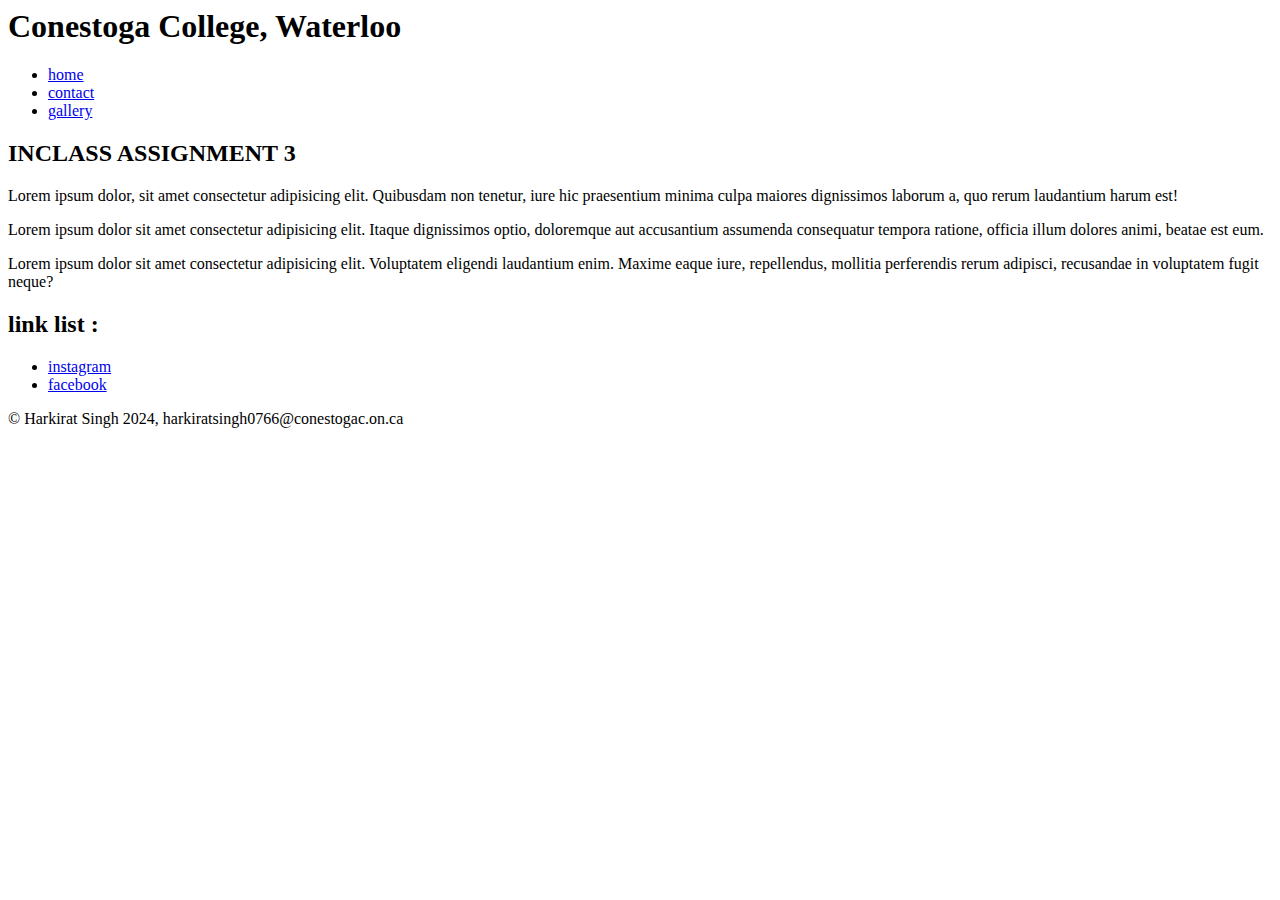
==== index.html @ efe046ef "Add files via upload" ====
<html>
  <head>
    <meta charset="utf-8">
    <title>inclass3</title>
    <link rel="stylesheet" href="css/normalize.css">
    <link rel="stylesheet" href="css/style.css">
    

  </head>
  <body>
    <div class="Structural">
      <header>
        <h1>Conestoga College, Waterloo</h1>
      </header>
    </div>

    <nav>
        <ul>
            <li><a href="index.html">home</a></li>
            <li> <a href="contact.html">contact</a></li>
            <li> <a href="gallery.html">gallery</a></li>
        </ul>
    </nav>
     <section>
    <main>
      <h2>INCLASS ASSIGNMENT 3</h2>
    
     <p id="p1">Lorem ipsum dolor, sit amet consectetur adipisicing elit. Quibusdam non tenetur, iure hic praesentium minima culpa maiores dignissimos laborum a, quo rerum laudantium harum est!</p>
     <p id="p2">Lorem ipsum dolor sit amet consectetur adipisicing elit. Itaque dignissimos optio, doloremque aut accusantium assumenda consequatur tempora ratione, officia illum dolores animi, beatae est eum.</p>
     <p id="p3">Lorem ipsum dolor sit amet consectetur adipisicing elit. Voluptatem eligendi laudantium enim. Maxime eaque iure, repellendus, mollitia perferendis rerum adipisci, recusandae in voluptatem fugit neque?</p>

    </main>

<aside>
    <h2>link list : </h2>
    
    <ul>
      <li><a href="www.instagram.com">instagram</a></li>
    <li><a href="www.facebook.com">facebook</a></li>
    </ul>
 </aside>
</section>

<footer>
    <p>&copy; Harkirat Singh 2024, harkiratsingh0766@conestogac.on.ca </p>
</footer>

  </body>
</html>
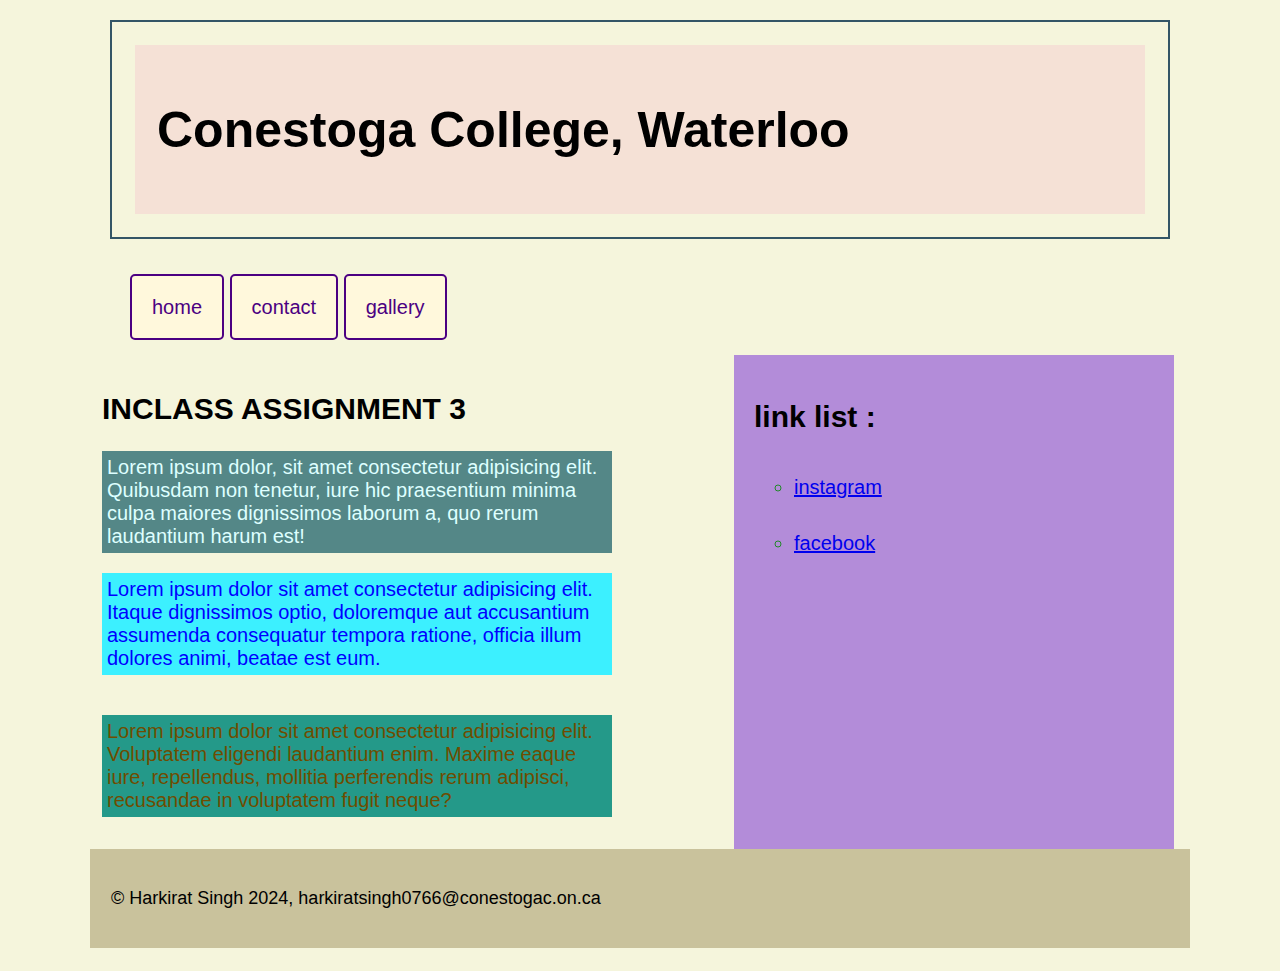
==== commit 6b7023bd: "index.html" ====
--- a/index.html
+++ b/index.html
@@ -2,8 +2,8 @@
   <head>
     <meta charset="utf-8">
     <title>inclass3</title>
-    <link rel="stylesheet" href="css/normalize.css">
-    <link rel="stylesheet" href="css/style.css">
+    <link rel="stylesheet" href="normalize.css">
+    <link rel="stylesheet" href="style.css">
     
 
   </head>
@@ -46,4 +46,4 @@
 </footer>
 
   </body>
-</html>+</html>
--- a/style.css
+++ b/style.css
@@ -0,0 +1,262 @@
+/*
+*Name : Harkirat Singh
+*Student Number : 8980766
+*/
+
+body
+{
+    font: 24px;
+    background-color:beige;
+    height: 100px;
+    width: 1100px;
+    margin: auto
+}
+
+
+
+.structural{
+    padding: 23px;
+    border: 2px solid #356;
+    margin: 12px;      
+}
+
+li{
+    line-height: 2.8;
+    color: rgba(0, 135, 0, 0.8);
+    list-style: circle;
+    
+  }
+
+header{
+background-color: hsl(22, 60%, 90%);
+padding: 22px;
+}
+
+main{
+    background-color: hsl(100px, 40px, 90px);
+    float: left;
+width: 600px;
+padding: 12px;
+}
+
+aside{
+    background-color: hsl(270, 50%,70%);
+    float: inline-end;
+    width: 400px;
+    padding: 20px;
+    scroll-padding: 20px;
+    
+
+}
+
+footer
+{
+    background-color: hsl(50, 30%, 70%);
+    clear: both;
+    padding: 16px;
+
+}
+
+a:hover {
+    color: #600;
+}
+footer p {
+
+    font-size: 18px;
+    padding: 5px;
+
+}
+div p{
+
+font-size: 14px;
+}
+
+#p1
+{
+    color: rgb(222, 530, 830);
+    background-color: rgb(84, 135, 135);
+    width: 500px;
+    padding: 5px;
+
+}
+
+#p2{
+    color: rgb(0, 0, 790);
+    background-color: rgb(60, 240, 400);
+    width: 500px;
+    padding: 5px;
+
+}
+
+#p3 {
+    color: rgb(111, 76, 0);
+    background-color: rgb(36, 153, 137);
+    float: inline-start;
+    width: 500px;
+    padding: 5px;
+
+}
+
+nav li {
+    display: inline;
+  }
+  
+  nav a {
+    border: 2px solid indigo;
+    width: 100px;
+    border-radius: 5px;
+    color: indigo;
+    background-color: cornsilk;
+    text-decoration: none;
+    padding: 5px 10px;
+    
+  }
+  
+  nav a:hover {
+    color: cornsilk;
+    background-color: indigo;
+  }
+
+  form {
+  border: 5px dashed #111010;
+  padding: 5px;
+}
+main, aside {
+  height: auto;
+}
+
+input[type="text"],
+input[type="email"],input[type="submit"],select,option {
+  width: 50%;
+  display: block;
+  height: 2em;
+}
+
+input[type="radio"],
+input[type="checkbox"] {
+  height: 2em;
+  width: 2em;
+}
+
+select, option, label,input[type="submit"] {
+  font-size: 1.5rem;
+  font-weight: bold;
+  font-variant: small-caps;
+}
+
+textarea {
+  width: 50%;
+  display: block;
+}
+
+fieldset {
+  border: none;
+}
+
+  
+  
+  
+  
+  
+form {
+    border: 5px dashed #111010;
+    padding: 5px;
+  }
+  main, aside {
+    height: auto;
+  }
+  
+  input[type="text"],
+  input[type="email"],input[type="submit"],select,option {
+    width: 50%;
+    display: block;
+    height: 2em;
+  }
+  
+  input[type="radio"],
+  input[type="checkbox"] {
+    height: 2em;
+    width: 2em;
+  }
+  
+  select, option, label,input[type="submit"] {
+    font-size: 1.5rem;
+    font-weight: bold;
+    font-variant: small-caps;
+  }
+  
+  textarea {
+    width: 50%;
+    display: block;
+  }
+  
+  fieldset {
+    border: none;
+  }
+
+  html {
+    font: 20px Arial, sans-serif; 
+  }
+  
+  body {
+    display: flex;
+    flex-direction: column;
+  }
+  
+  .structural {
+    margin: 1rem; 
+  }
+  
+  h1 {
+    font-size: 2.5rem;
+  }
+  
+  nav li a {
+    padding: 1em;
+  }
+  
+  section {
+    display: flex;
+    flex-direction: row;
+    flex-wrap: nowrap;
+    justify-content: space-between;
+    align-items: stretch;
+  }
+  
+  main {
+    flex: 2 1 70%; 
+  }
+  
+  aside {
+    flex: 1 1 30%; 
+  }
+  section {
+    display: grid;
+    grid-template-columns: repeat(2, 1fr); 
+    gap: 1rem; }
+  
+  figure {
+    border: 1px solid #040303; 
+  }
+  
+  img {
+    width: 80%;
+    height: 80%; 
+  }
+  
+  
+  @media screen and (max-width: 600px) {
+    html {
+        font-size: 10px; 
+    }
+  
+    section {
+        flex-direction: column; 
+    }
+  }
+  
+    
+    
+    
+    
+    